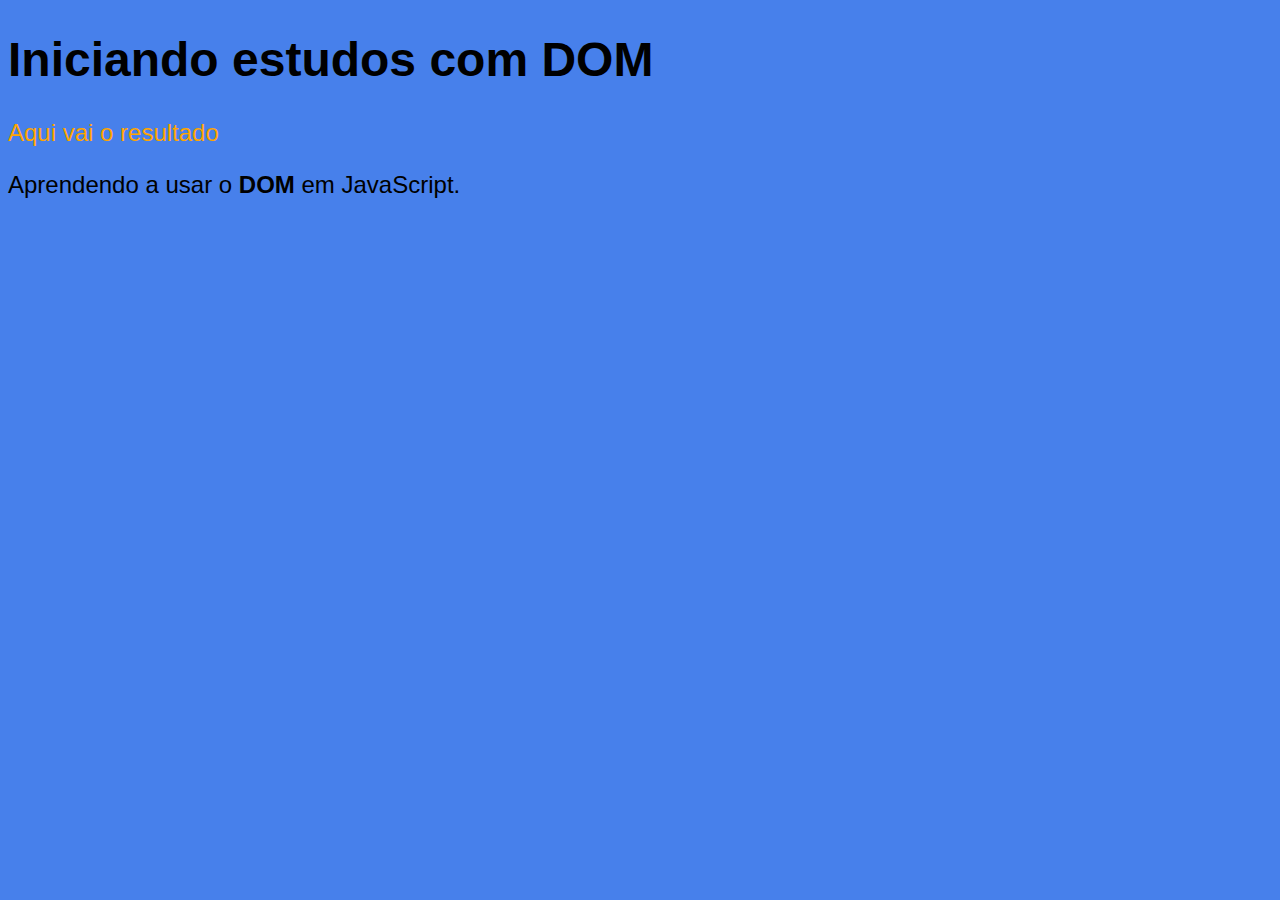
==== aulas/ex005/index.html @ ef50af39 "ex005" ====
<!DOCTYPE html>
<html lang="pt-br">
  <head>
    <meta charset="UTF-8" />
    <meta name="viewport" content="width=device-width, initial-scale=1.0" />
    <title>Aprendendo DOM</title>
    <style>
      body {
        background-color: rgb(71, 128, 235);
        font: normal 18pt arial;
      }
    </style>
  </head>
  <body>
    <h1>Iniciando estudos com DOM</h1>
    <p>Aqui vai o resultado</p>
    <p>Aprendendo a usar o <strong>DOM</strong> em JavaScript.</p>
    <script>
      var p1 = window.document.getElementsByTagName("p")[0];
      p1.style.color = "orange";
    </script>
  </body>
</html>
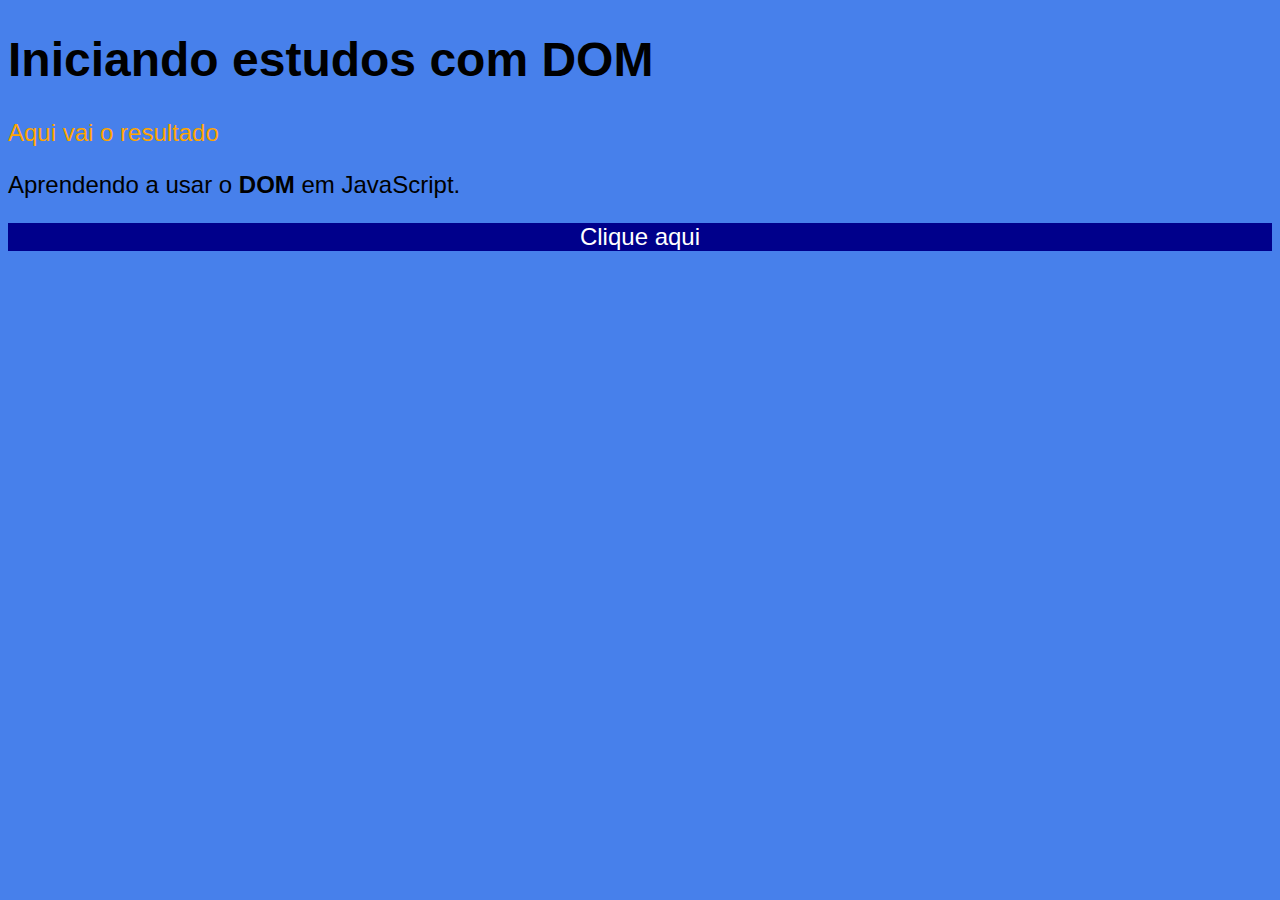
==== commit 3f54112c: "Update index.html" ====
--- a/aulas/ex005/index.html
+++ b/aulas/ex005/index.html
@@ -15,9 +15,16 @@
     <h1>Iniciando estudos com DOM</h1>
     <p>Aqui vai o resultado</p>
     <p>Aprendendo a usar o <strong>DOM</strong> em JavaScript.</p>
+    <div id="msg">Clique aqui</div>
     <script>
       var p1 = window.document.getElementsByTagName("p")[0];
       p1.style.color = "orange";
+      /*var d = window.document.getElementById("msg");
+      d.style.background = "red";*/
+      var d = window.document.querySelector("div#msg");
+      d.style.background = "darkblue";
+      d.style.color = "white";
+      d.style.textAlign = "center";
     </script>
   </body>
 </html>
